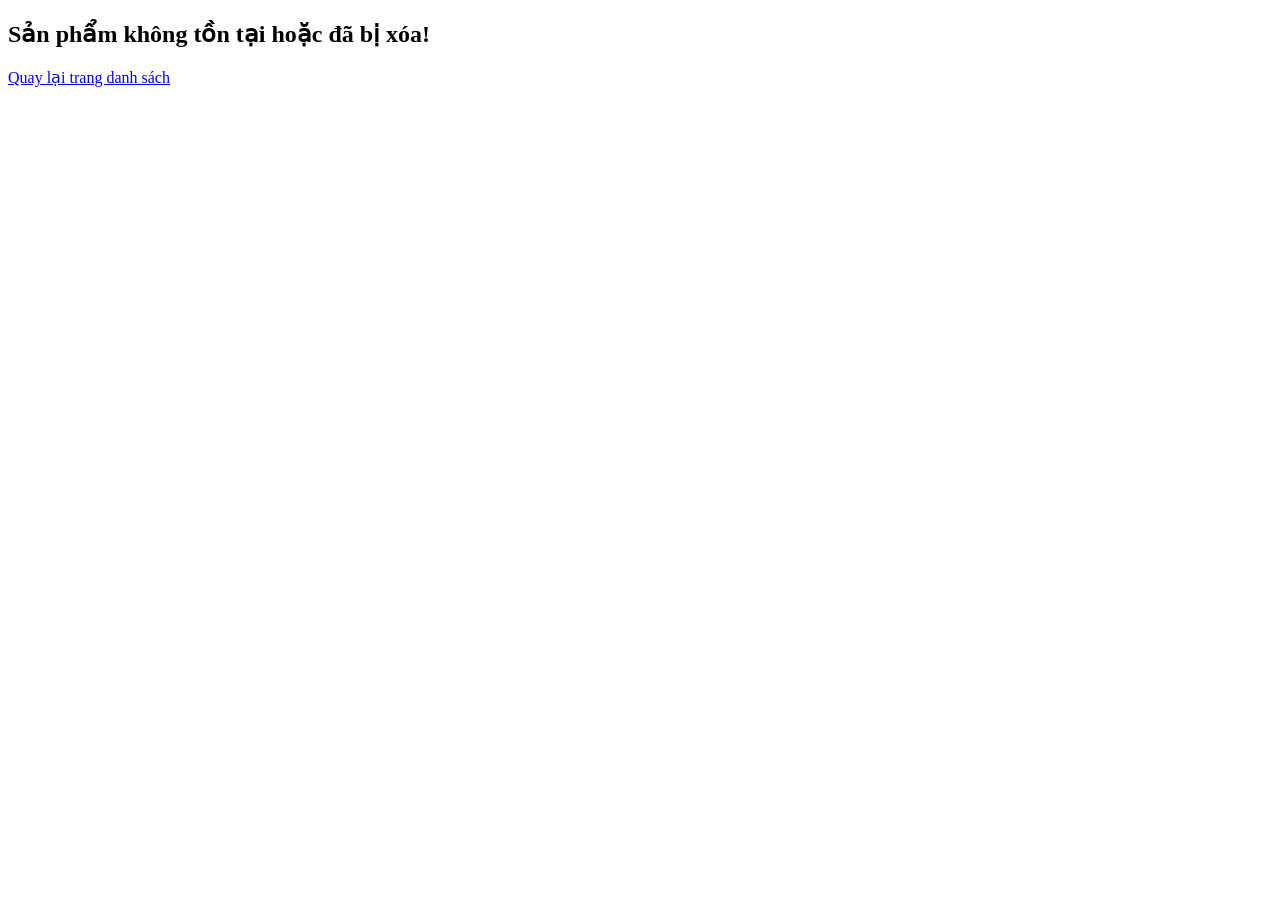
==== html/chitiet.html @ 55efb292 "update" ====
<!DOCTYPE html>
<html lang="vi">
<head>
	<title>chi tiet</title>
	<meta charset = "utf-8">
	<script src="../js/lib.js"></script>
	
</head>
<body>

	<div class ="container ">
		<p id ="name"></p>
		<p id ="price"></p>
		<p id ="description"></p>
		</div>
	<script>
		// 1. Lấy ID từ URL (Đổi từ 'masp' sang 'id' cho khớp với trang danh sách)
		const urlParams = new URLSearchParams(window.location.search);
		const productId = urlParams.get('id');

		// 2. Tìm sản phẩm trong mảng dựa vào ID vừa lấy (Mảng tên là Products viết hoa chữ P)
		const foundProduct = Products.find(obj => obj.id === productId);

		// 3. Hiển thị dữ liệu ra giao diện
		if (foundProduct) {
			// Sửa các thuộc tính (.name, .price, .description, .image) theo đúng mảng của bạn
			document.getElementById('name').innerHTML = foundProduct.name;
			document.getElementById('price').innerHTML = foundProduct.price;
			
			// Dùng innerHTML thay cho innerText vì mô tả của bạn chứa thẻ <br> để xuống dòng
			document.getElementById('description').innerHTML = foundProduct.description;
			
			// Sửa lỗi sai ID: Đổi từ 'detail-img' thành 'image' cho khớp với thẻ <img> dòng 11 của bạn
			document.getElementById('image').src = foundProduct.image;
			document.getElementById('image').alt = foundProduct.name;
		} else {
			// Trường hợp URL bậy bạ hoặc không tìm thấy ID phù hợp
			document.body.innerHTML = `<h2>Sản phẩm không tồn tại hoặc đã bị xóa!</h2><a href="page8.html">Quay lại trang danh sách</a>`;
		}
	</script>
</body>
</html>
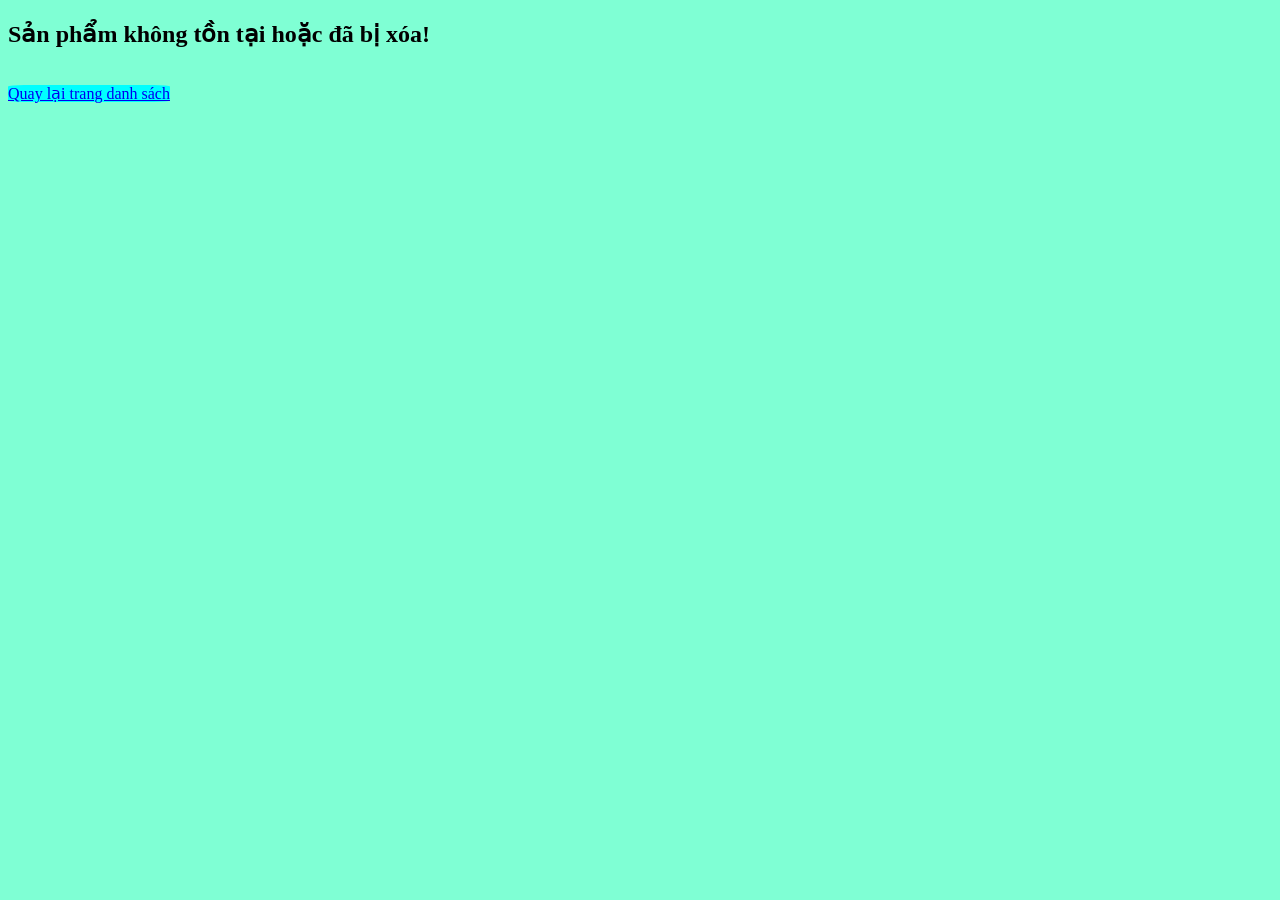
==== commit 4eae3f8d: "update" ====
--- a/html/chitiet.html
+++ b/html/chitiet.html
@@ -4,14 +4,17 @@
 	<title>chi tiet</title>
 	<meta charset = "utf-8">
 	<script src="../js/lib.js"></script>
-	
+		<link rel="stylesheet" href="../css/stylechitiet.css" >
 </head>
 <body>
 
 	<div class ="container ">
+		<img id="image">
 		<p id ="name"></p>
 		<p id ="price"></p>
 		<p id ="description"></p>
+		<p id ="description1"></p>
+		<a href="page8.html">Quay lại trang danh sách</a>
 		</div>
 	<script>
 		// 1. Lấy ID từ URL (Đổi từ 'masp' sang 'id' cho khớp với trang danh sách)
@@ -23,14 +26,16 @@
 
 		// 3. Hiển thị dữ liệu ra giao diện
 		if (foundProduct) {
-			// Sửa các thuộc tính (.name, .price, .description, .image) theo đúng mảng của bạn
+			
+			
 			document.getElementById('name').innerHTML = foundProduct.name;
 			document.getElementById('price').innerHTML = foundProduct.price;
-			
+		
 			// Dùng innerHTML thay cho innerText vì mô tả của bạn chứa thẻ <br> để xuống dòng
 			document.getElementById('description').innerHTML = foundProduct.description;
+			document.getElementById('description').innerHTML = foundProduct.description1;
 			
-			// Sửa lỗi sai ID: Đổi từ 'detail-img' thành 'image' cho khớp với thẻ <img> dòng 11 của bạn
+			
 			document.getElementById('image').src = foundProduct.image;
 			document.getElementById('image').alt = foundProduct.name;
 		} else {
--- a/css/stylechitiet.css
+++ b/css/stylechitiet.css
@@ -0,0 +1,25 @@
+img
+{
+width: 250px;
+padding: auto;
+     border-radius: 10%;
+}
+*
+{
+     background-color: aquamarine;
+}
+.container,#description,#name,#price,a 
+{    
+     margin: auto;
+     background-color: aqua;
+     width: 700px;
+     text-align: center;
+     height: auto;
+     border-radius: 10%;
+     line-height: 3.3;
+}   
+.container
+{
+      background-color: aqua;
+      height: 500px;
+}
